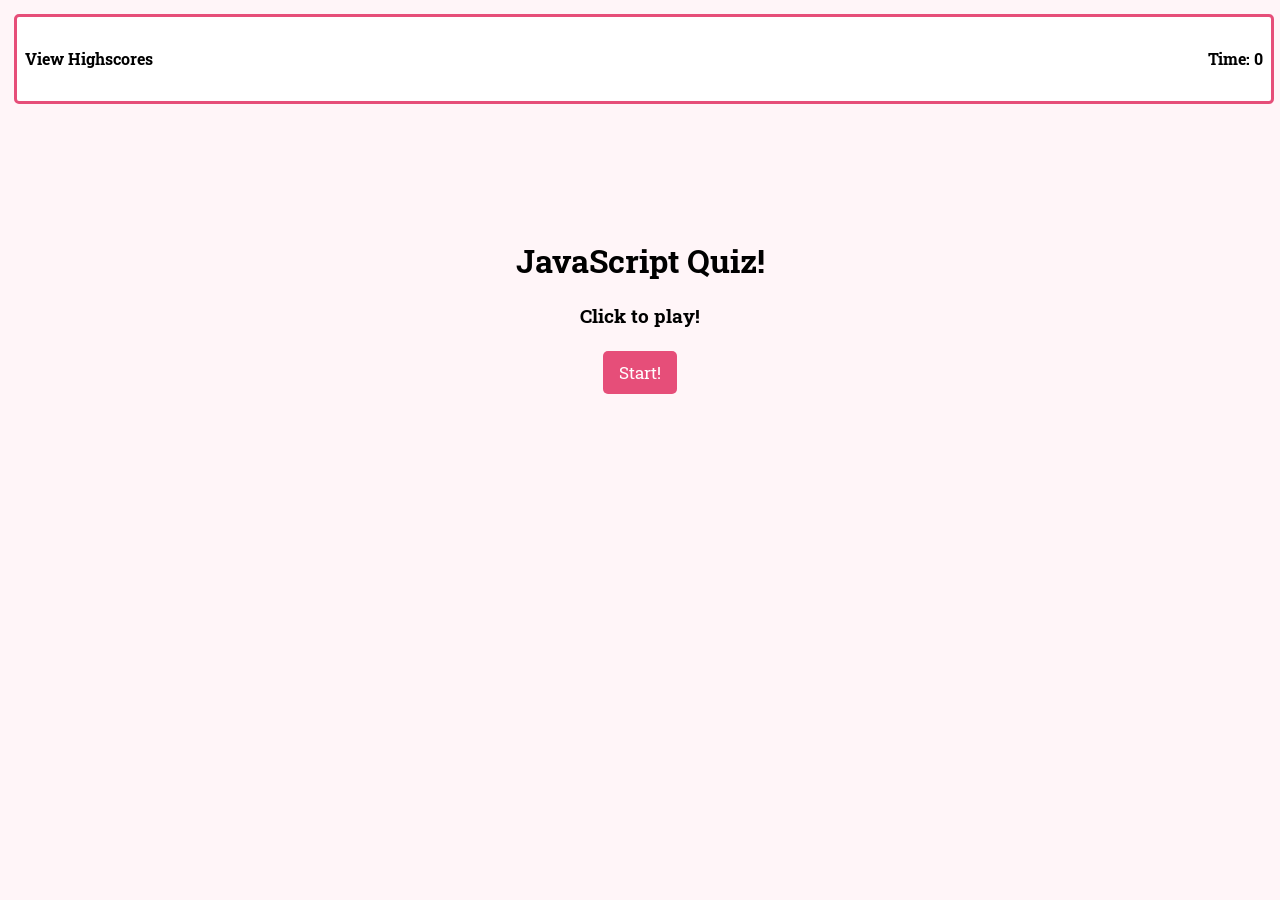
==== index.html @ 42d08d36 "file rename" ====
<html>
	<head>
		<title>Code Quiz</title>
		<meta charset="UTF-8" />
		<link href="quizcss.css" rel="stylesheet" type="text/css">
        <script src = "quizjs.js" type="text/javascript"></script>
	</head>
	<body>
		<div id="nav">
			<!-- view scores link on the top left of nav bar-->
			<div class="left">
                <a onclick="getScore()" href="#"><h4 >View Highscores</h4></a>
			</div>
			<!-- countdown timer on the top right of nav bar-->
			<div class="right">
				<h4>Time: <span id="timeLeft">0</span></h4>
			</div>
		</div>
		<!--main body of quiz-->
		<div id="quiz">
            <div id="quizBody">
                <h1>
                    JavaScript Quiz!
                </h1>
                <h3>
					Click to play!   
                </h3>
                <button onclick="start()">Start!</button>
            </div>
        </div>
	</body>
</html>
---- quizcss.css ----
@import url('https://fonts.googleapis.com/css?family=Roboto+Slab&display=swap');

/* nav bar */
.right {
    float: right;
}

.left {
    float: left;
}

#nav {
    display: block;
    background-color: white;
    display: inline-block;
    width: 98vw;
    border: 3px solid #e64e79;
    border-radius: 5px;
    margin: 6px;
}

/* main section */

body {
    font-family: 'Roboto Slab', arial;
    background-color: #fff5f8;
}

#quizBody {
    text-align: center;
    padding: 12vh;
}

h4 {
    padding: 10px 8px 10px 8px;
}

a {
    text-decoration: none;
    color: black;
}

button {
    border: none;
    background-color: #e64e79;
    color: white;
    border-radius: 5px;
    padding: 10px 16px 10px 16px;
    font-size: 17px;
    font-family: 'Roboto Slab', arial;
    margin: 4px;
}

button:hover {
    transition-duration: 0.4s;
    background-color: #ff80a4;
}

#quiz {
    text-align: center;
}
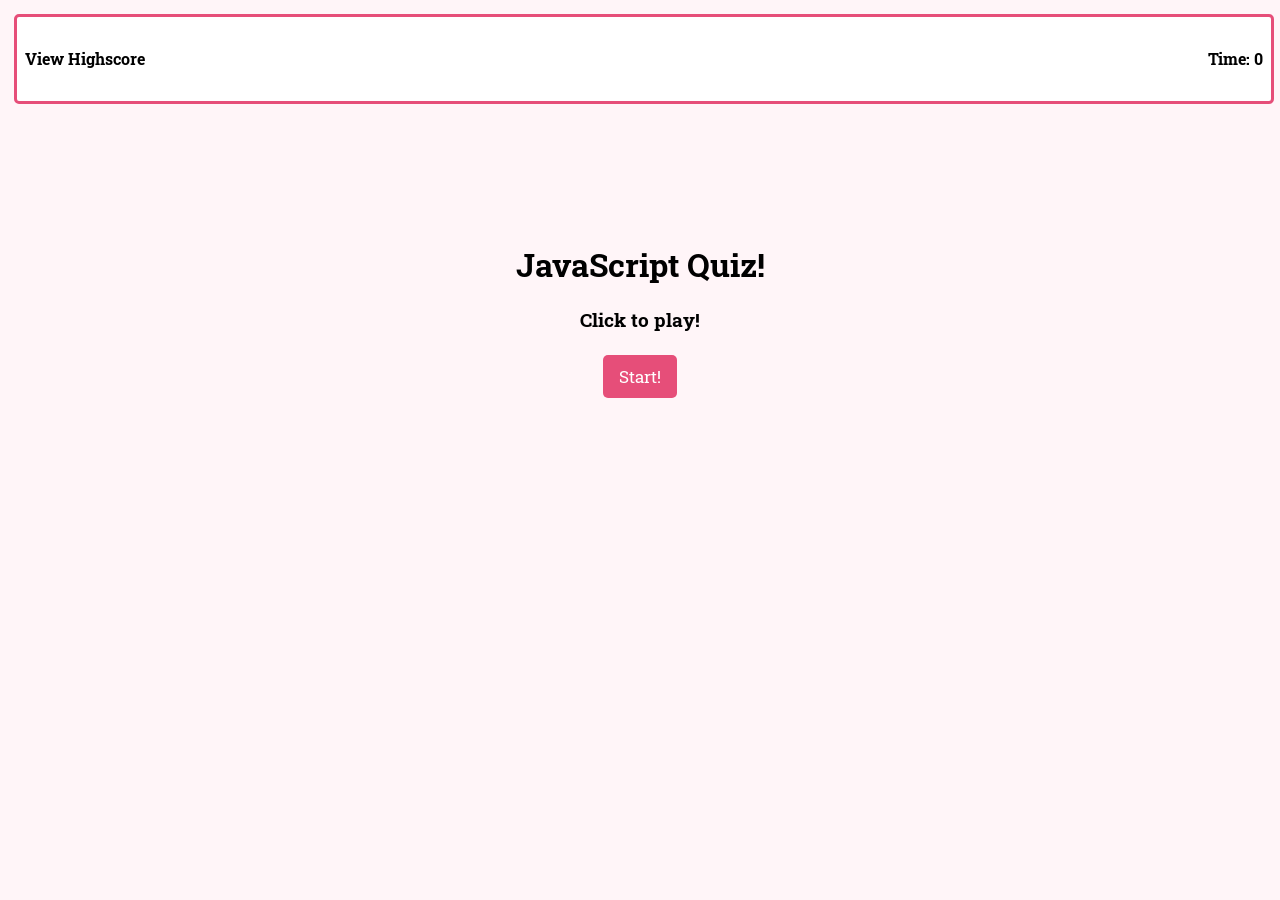
==== commit 1b0045cc: "rename file" ====
--- a/index.html
+++ b/index.html
@@ -1,7 +1,9 @@
+<!DOCTYPE html>
+
 <html>
 	<head>
 		<title>Code Quiz</title>
-		<meta charset="UTF-8" />
+		<meta charset="UTF-8">
 		<link href="quizcss.css" rel="stylesheet" type="text/css">
         <script src = "quizjs.js" type="text/javascript"></script>
 	</head>
@@ -9,7 +11,7 @@
 		<div id="nav">
 			<!-- view scores link on the top left of nav bar-->
 			<div class="left">
-                <a onclick="getScore()" href="#"><h4 >View Highscores</h4></a>
+                <a onclick="getScore()" href="#"><h4 >View Highscore</h4></a>
 			</div>
 			<!-- countdown timer on the top right of nav bar-->
 			<div class="right">
@@ -18,8 +20,8 @@
 		</div>
 		<!--main body of quiz-->
 		<div id="quiz">
-            <div id="quizBody">
-                <h1>
+            <div id="quizBody">      
+                <h1>   
                     JavaScript Quiz!
                 </h1>
                 <h3>
